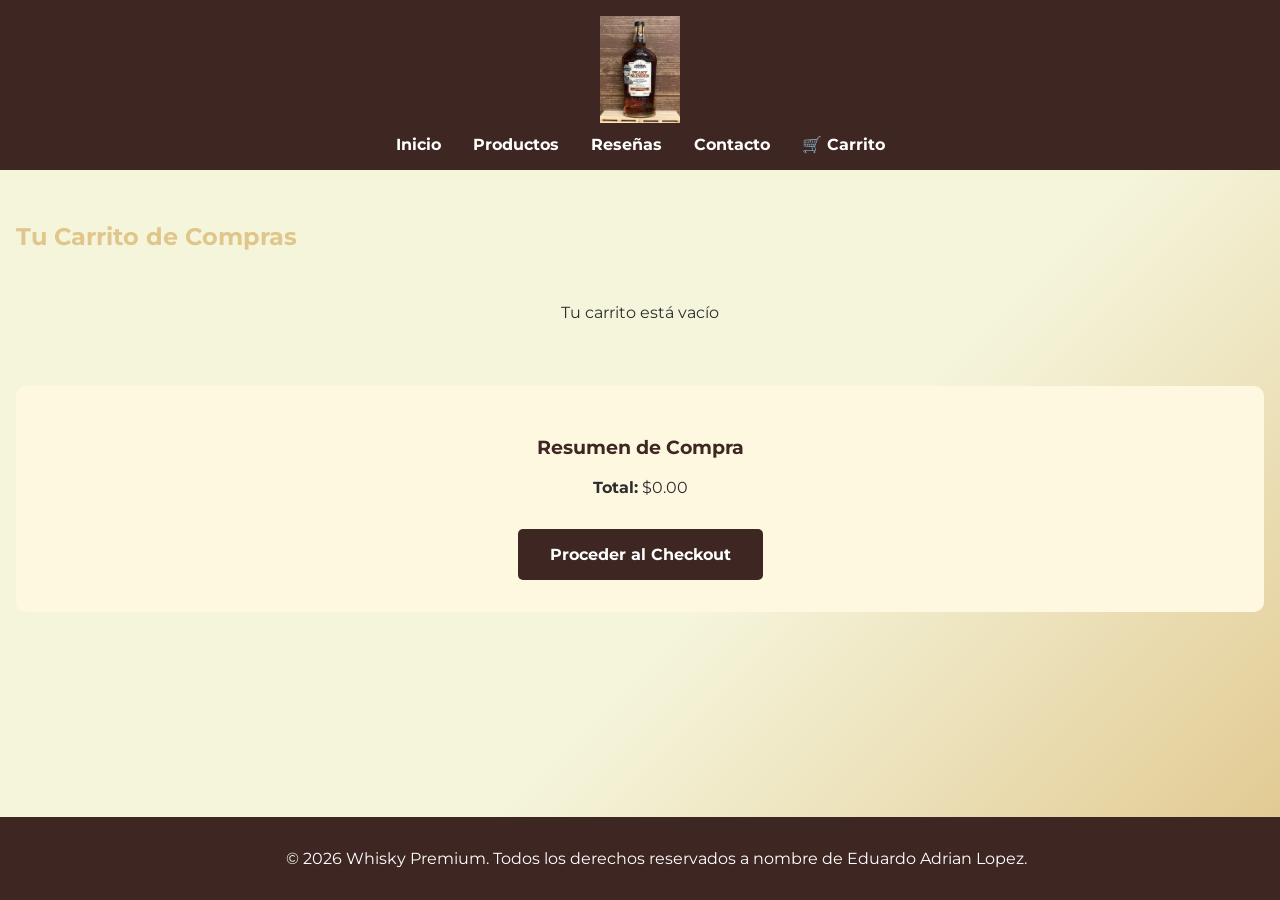
==== carrito.html @ 5b7b051d "subiendo los archivos subiendo los archivos" ====
<!DOCTYPE html>
<html lang="es">
<head>
    <meta charset="UTF-8">
    <meta name="description" content="Carrito de compras - Whisky Premium. Revisa y edita tus productos seleccionados.">
    <meta name="viewport" content="width=device-width, initial-scale=1.0">
    <title>Carrito | Whisky Premium</title>
    <link rel="icon" href="img/logo.png" type="image/png">
    <link rel="stylesheet" href="css/styles.css">
</head>
<body>
    <a class="skip-link" href="#main">Saltar al contenido</a>
    <header>
        <a href="index.html"><img src="img/logo.png" alt="Logo Whisky" class="logo"></a>
        <nav aria-label="Menú principal">
            <ul>
                <li><a href="inicio.html">Inicio</a></li>
                <li><a href="productos.html">Productos</a></li>
                <li><a href="resenas.html">Reseñas</a></li>
                <li><a href="contacto.html">Contacto</a></li>
                <li><a href="carrito.html" class="cart-link">🛒 Carrito <span id="cart-count" style="display: none;"></span></a></li>
            </ul>
        </nav>
    </header>
    <main id="main" role="main">
        <section class="carrito">
            <h2 style="color: #e0c68b;">Tu Carrito de Compras</h2>
            <div id="cart-items" class="cart-container"></div>

            <div class="cart-summary" style="margin-top: 2rem; padding: 2rem; background: #fff8e1; border-radius: 10px;">
                <h3 style="color: #3e2723;">Resumen de Compra</h3>
                <p><strong>Total:</strong> $<span id="cart-total">0.00</span></p>
                <a href="contacto.html" class="btn-checkout">Proceder al Checkout</a>
            </div>
        </section>
    </main>
    <footer>
        <p>&copy; 2026 Whisky Premium. Todos los derechos reservados a nombre de Eduardo Adrian Lopez.</p>
    </footer>

    <!-- Scripts -->
    <script src="js/storage.js"></script>
    <script src="js/cart.js"></script>
    <script src="js/ui.js"></script>
    <script src="js/app.js"></script>
</body>
</html>
---- css/styles.css ----
@import url('https://fonts.googleapis.com/css2?family=Montserrat:wght@400;700&display=swap');

body {
    font-family: 'Montserrat', sans-serif;
    margin: 0;
    padding: 0;
    background: linear-gradient(135deg, #f5f5dc 60%, #e0c68b 100%);
    color: #2d2d2d;
    position: relative;
    overflow: hidden;
    display: flex;
    flex-direction: column;
    min-height: 100vh;
}
header {
    background: #3e2723;
    color: #fff;
    padding: 1rem 0;
    display: flex;
    flex-direction: column;
    align-items: center;
}
.logo {
    width: 80px;
    margin-bottom: 0.5rem;
}
nav ul {
    list-style: none;
    display: flex;
    gap: 2rem;
    padding: 0;
    margin: 0;
}
nav a {
    color: #fff;
    text-decoration: none;
    font-weight: 700;
    transition: color 0.3s;
}
nav a:hover {
    color: #e0c68b;
}
.hero {
    text-align: center;
    padding: 2rem 1rem;
    color: #fff;
}
.hero-img {
    width: 200px;
    border-radius: 10px;
    margin-top: 1rem;
    box-shadow: 0 4px 16px rgba(0,0,0,0.2);
}
.productos {
    padding: 2rem 1rem;
}
.productos-flex {
    display: flex;
    flex-wrap: wrap;
    gap: 2rem;
    justify-content: center;
}
.card {
    background: #fff;
    border-radius: 10px;
    box-shadow: 0 2px 8px rgba(0,0,0,0.1);
    padding: 1rem;
    width: 220px;
    text-align: center;
    transition: transform 0.2s;
}
.card:hover {
    transform: translateY(-5px) scale(1.03);
}
.card img {
    width: 100%;
    border-radius: 8px;
}
.resenas {
    padding: 2rem 1rem;
}
.resenas-grid {
    display: grid;
    grid-template-columns: repeat(auto-fit, minmax(220px, 1fr));
    gap: 1.5rem;
}
.resena {
    background: #fff8e1;
    border-left: 5px solid #e0c68b;
    padding: 1rem;
    border-radius: 8px;
    font-style: italic;
}
.multimedia {
    padding: 2rem 1rem;
    text-align: center;
}
.contacto {
    padding: 2rem 1rem;
}
.contacto form {
    display: flex;
    flex-direction: column;
    gap: 1rem;
    max-width: 400px;
    margin: 0 auto;
}
.contacto input, .contacto textarea {
    padding: 0.5rem;
    border: 1px solid #e0c68b;
    border-radius: 5px;
    font-size: 1rem;
}
.contacto button {
    background: #3e2723;
    color: #fff;
    border: none;
    padding: 0.7rem;
    border-radius: 5px;
    font-weight: bold;
    cursor: pointer;
    transition: background 0.3s;
}
.contacto button:hover {
    background: #e0c68b;
    color: #3e2723;
}
footer {
    display: flex;
    flex-direction: column;
    align-items: center;
    justify-content: center;
    background: #3e2723;
    color: #fff;
    text-align: center;
    padding: 1rem;
    margin-top: auto;
    width: 100%;
}

.video-background {
    position: fixed;
    top: 0;
    left: 0;
    width: 100%;
    height: 100%;
    object-fit: cover;
    z-index: -1;
    opacity: 0.5; /* Ajusta la opacidad según sea necesario */
}
@media (max-width: 900px) {
    .productos-flex {
        flex-direction: column;
        align-items: center;
    }
    footer {
        padding: 1rem;
        font-size: 0.9rem;
    }
}
@media (max-width: 600px) {
    nav ul {
        flex-direction: column;
        gap: 1rem;
    }
    .hero-img {
        width: 100%;
        max-width: 300px;
    }
    .contacto form {
        width: 100%;
    }
    footer {
        flex-direction: column;
        padding: 0.5rem;
        font-size: 0.8rem;
    }
}
/* Enlace para saltar al contenido - accesibilidad */
.skip-link {
    position: absolute;
    left: -999px;
    top: auto;
    width: 1px;
    height: 1px;
    overflow: hidden;
}
.skip-link:focus {
    left: 1rem;
    top: 1rem;
    width: auto;
    height: auto;
    background: #fff8e1;
    padding: 0.5rem;
    border-radius: 4px;
    z-index: 1000;
    color: #3e2723;
    text-decoration: none;
}

/* Estilos para carrito */
.cart-link {
    position: relative;
}
#cart-count {
    position: absolute;
    top: -8px;
    right: -8px;
    background: #f44336;
    color: white;
    border-radius: 50%;
    width: 20px;
    height: 20px;
    display: flex;
    align-items: center;
    justify-content: center;
    font-size: 0.75rem;
    font-weight: bold;
}
.carrito {
    padding: 2rem 1rem;
}
.cart-container {
    max-width: 800px;
    margin: 0 auto;
}
.cart-item {
    display: flex;
    align-items: center;
    gap: 1rem;
    background: #fff;
    padding: 1rem;
    border-radius: 8px;
    margin-bottom: 1rem;
    box-shadow: 0 2px 8px rgba(0,0,0,0.1);
}
.cart-item-info {
    flex: 1;
}
.cart-item-info h4 {
    margin: 0;
    color: #3e2723;
}
.cart-item-info p {
    margin: 0.5rem 0 0 0;
    color: #e0c68b;
    font-weight: bold;
}
.cart-item-controls {
    display: flex;
    align-items: center;
    gap: 0.5rem;
}
.btn-qty {
    background: #3e2723;
    color: #fff;
    border: none;
    width: 30px;
    height: 30px;
    border-radius: 4px;
    cursor: pointer;
    font-weight: bold;
    transition: background 0.3s;
}
.btn-qty:hover {
    background: #e0c68b;
    color: #3e2723;
}
.btn-remove {
    background: #f44336;
    color: #fff;
    border: none;
    padding: 0.5rem 1rem;
    border-radius: 4px;
    cursor: pointer;
    transition: background 0.3s;
}
.btn-remove:hover {
    background: #da190b;
}
.cart-item-total {
    font-weight: bold;
    color: #3e2723;
    min-width: 100px;
    text-align: right;
}
.btn-agregar {
    background: #3e2723;
    color: #fff;
    border: none;
    padding: 0.7rem 1rem;
    border-radius: 5px;
    font-weight: bold;
    cursor: pointer;
    width: 100%;
    transition: background 0.3s;
    margin-top: 0.5rem;
}
.btn-agregar:hover {
    background: #e0c68b;
    color: #3e2723;
}
.btn-checkout {
    display: inline-block;
    background: #3e2723;
    color: #fff;
    padding: 1rem 2rem;
    border-radius: 5px;
    text-decoration: none;
    font-weight: bold;
    transition: background 0.3s;
    margin-top: 1rem;
}
.btn-checkout:hover {
    background: #e0c68b;
    color: #3e2723;
}
.cart-summary {
    text-align: center;
}

@media (max-width: 768px) {
    .cart-item {
        flex-direction: column;
        text-align: center;
    }
    .cart-item-controls {
        justify-content: center;
        width: 100%;
    }
    .cart-item-total {
        text-align: center;
    }
}
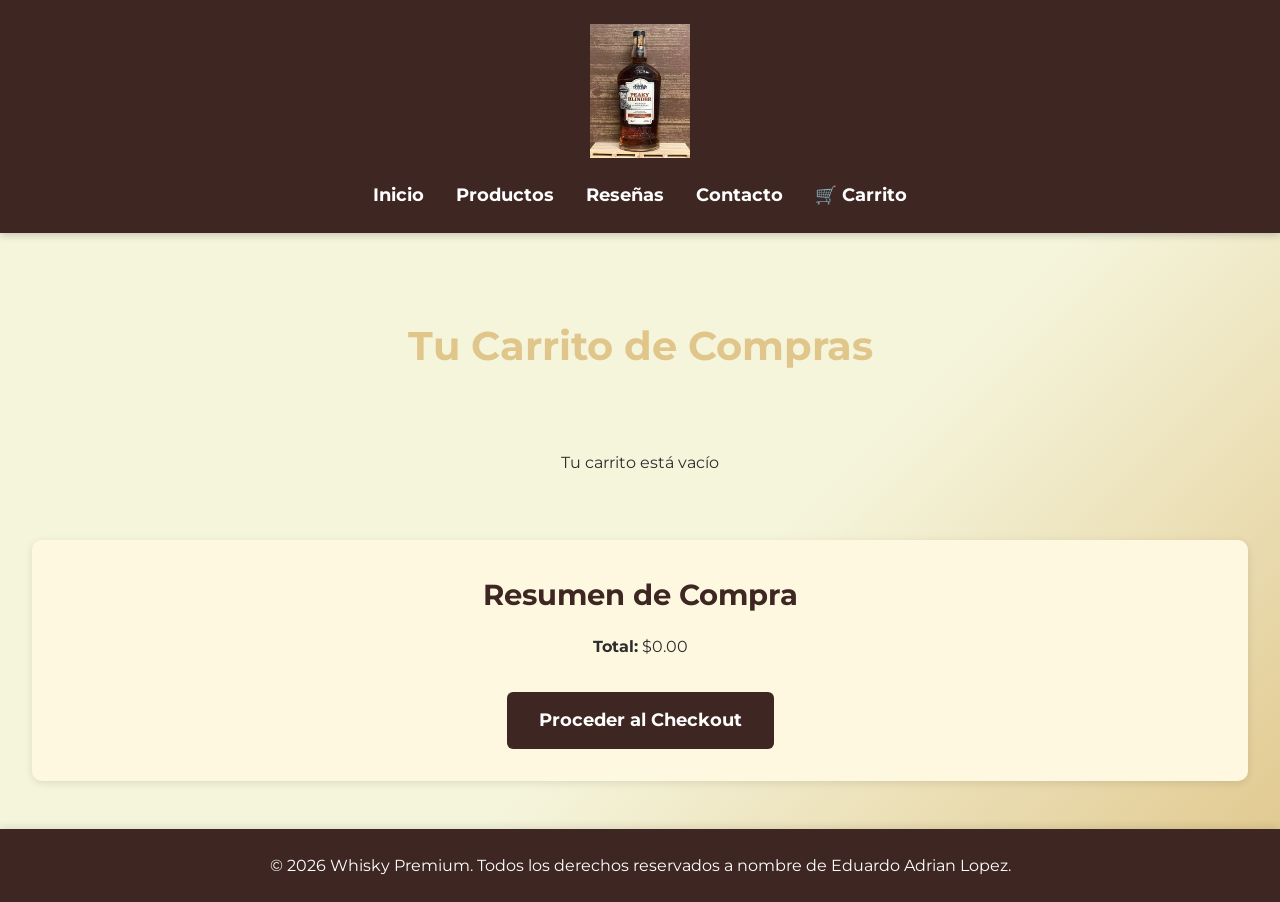
==== commit fed25c40: "parte responsiva responsive faltante." ====
--- a/carrito.html
+++ b/carrito.html
@@ -6,10 +6,14 @@
     <meta name="viewport" content="width=device-width, initial-scale=1.0">
     <title>Carrito | Whisky Premium</title>
     <link rel="icon" href="img/logo.png" type="image/png">
-    <link rel="stylesheet" href="css/styles.css">
+    <link rel="stylesheet" href="css/styles-responsive.css">
 </head>
 <body>
     <a class="skip-link" href="#main">Saltar al contenido</a>
+    <video class="video-background" autoplay muted loop playsinline>
+        <source src="img/video.mp4" type="video/mp4">
+        Tu navegador no soporta el video.
+    </video>
     <header>
         <a href="index.html"><img src="img/logo.png" alt="Logo Whisky" class="logo"></a>
         <nav aria-label="Menú principal">
--- a/css/styles-responsive.css
+++ b/css/styles-responsive.css
@@ -0,0 +1,844 @@
+@import url('https://fonts.googleapis.com/css2?family=Montserrat:wght@400;700&display=swap');
+
+/* ==================== VARIABLES Y RESET ==================== */
+:root {
+    --color-primary: #3e2723;
+    --color-accent: #e0c68b;
+    --color-background: #f5f5dc;
+    --color-text: #2d2d2d;
+    --color-white: #fff;
+    --color-error: #f44336;
+    --color-error-dark: #da190b;
+    --color-review-bg: #fff8e1;
+    --shadow-light: 0 2px 8px rgba(0,0,0,0.1);
+    --shadow-medium: 0 4px 16px rgba(0,0,0,0.2);
+    --transition: 0.3s ease;
+}
+
+* {
+    box-sizing: border-box;
+}
+
+html {
+    scroll-behavior: smooth;
+    font-size: 16px;
+}
+
+/* ==================== BODY ==================== */
+body {
+    font-family: 'Montserrat', sans-serif;
+    margin: 0;
+    padding: 0;
+    background: linear-gradient(135deg, var(--color-background) 60%, var(--color-accent) 100%);
+    color: var(--color-text);
+    position: relative;
+    overflow-x: hidden;
+    display: flex;
+    flex-direction: column;
+    min-height: 100vh;
+    line-height: 1.6;
+}
+
+/* ==================== HEADER Y NAVEGACIÓN ==================== */
+header {
+    background: var(--color-primary);
+    color: var(--color-white);
+    padding: 1.5rem 1rem;
+    display: flex;
+    flex-direction: column;
+    align-items: center;
+    gap: 1rem;
+    box-shadow: 0 2px 8px rgba(0,0,0,0.2);
+    z-index: 100;
+}
+
+header h1 {
+    margin: 0;
+    font-size: clamp(1.5rem, 5vw, 2.5rem);
+    text-align: center;
+}
+
+.logo {
+    width: clamp(60px, 12vw, 100px);
+    height: auto;
+    transition: transform var(--transition);
+}
+
+.logo:hover {
+    transform: scale(1.05);
+}
+
+nav ul {
+    list-style: none;
+    display: flex;
+    flex-wrap: wrap;
+    gap: clamp(0.75rem, 3vw, 2rem);
+    padding: 0;
+    margin: 0;
+    justify-content: center;
+}
+
+nav a {
+    color: var(--color-white);
+    text-decoration: none;
+    font-weight: 700;
+    font-size: clamp(0.9rem, 2.5vw, 1.1rem);
+    transition: color var(--transition), text-shadow var(--transition);
+    white-space: nowrap;
+}
+
+nav a:hover,
+nav a:focus {
+    color: var(--color-accent);
+    outline: none;
+}
+
+/* ==================== MAIN CONTENT ==================== */
+main {
+    flex: 1;
+    display: flex;
+    flex-direction: column;
+}
+
+/* ==================== HERO SECTION ==================== */
+.hero {
+    text-align: center;
+    padding: clamp(1.5rem, 8vw, 3rem) clamp(1rem, 5vw, 2rem);
+    color: var(--color-white);
+    animation: fadeIn 0.8s ease-in;
+}
+
+.hero p {
+    font-size: clamp(1rem, 3vw, 1.5rem);
+    margin: 0 0 1.5rem 0;
+    color: var(--color-accent);
+}
+
+.hero-img {
+    width: 100%;
+    max-width: 300px;
+    height: auto;
+    border-radius: 10px;
+    box-shadow: var(--shadow-medium);
+    animation: slideUp 0.8s ease-out;
+}
+
+/* ==================== SECCIÓN PRODUCTOS ==================== */
+.productos {
+    padding: clamp(1.5rem, 6vw, 3rem) clamp(1rem, 5vw, 2rem);
+}
+
+.productos h2,
+.resenas h2,
+.contacto h2,
+.multimedia h2,
+.carrito h2 {
+    text-align: center;
+    font-size: clamp(1.5rem, 4vw, 2.5rem);
+    color: var(--color-primary);
+    margin-bottom: clamp(1.5rem, 4vw, 2.5rem);
+}
+
+.productos-flex {
+    display: flex;
+    flex-wrap: wrap;
+    gap: clamp(1.5rem, 4vw, 2.5rem);
+    justify-content: center;
+}
+
+.card {
+    background: var(--color-white);
+    border-radius: 12px;
+    box-shadow: var(--shadow-light);
+    padding: clamp(1rem, 3vw, 1.5rem);
+    width: 100%;
+    max-width: 220px;
+    text-align: center;
+    transition: transform var(--transition), box-shadow var(--transition);
+    display: flex;
+    flex-direction: column;
+}
+
+.card:hover {
+    transform: translateY(-5px) scale(1.03);
+    box-shadow: var(--shadow-medium);
+}
+
+.card img {
+    width: 100%;
+    height: auto;
+    border-radius: 8px;
+    margin-bottom: 0.75rem;
+    object-fit: cover;
+}
+
+.card h3,
+.card h4 {
+    margin: 0.5rem 0;
+    color: var(--color-primary);
+    font-size: clamp(0.95rem, 2.5vw, 1.2rem);
+}
+
+.card p {
+    margin: 0.5rem 0;
+    color: var(--color-text);
+    font-size: clamp(0.85rem, 2vw, 1rem);
+}
+
+/* ==================== RESEÑAS ==================== */
+.resenas {
+    padding: clamp(1.5rem, 6vw, 3rem) clamp(1rem, 5vw, 2rem);
+}
+
+.resenas-grid {
+    display: grid;
+    grid-template-columns: repeat(auto-fit, minmax(250px, 1fr));
+    gap: clamp(1.5rem, 4vw, 2rem);
+}
+
+.resena {
+    background: var(--color-review-bg);
+    border-left: 5px solid var(--color-accent);
+    padding: clamp(1rem, 3vw, 1.5rem);
+    border-radius: 8px;
+    font-style: italic;
+    transition: transform var(--transition), box-shadow var(--transition);
+}
+
+.resena:hover {
+    transform: translateY(-3px);
+    box-shadow: var(--shadow-light);
+}
+
+.resena p {
+    margin: 0 0 0.5rem 0;
+}
+
+.resena-autor {
+    font-weight: 700;
+    font-style: normal;
+    color: var(--color-primary);
+    font-size: clamp(0.9rem, 2vw, 1rem);
+}
+
+/* ==================== MULTIMEDIA ==================== */
+.multimedia {
+    padding: clamp(1.5rem, 6vw, 3rem) clamp(1rem, 5vw, 2rem);
+    text-align: center;
+}
+
+.multimedia iframe,
+.multimedia video {
+    width: 100%;
+    max-width: 600px;
+    height: auto;
+    aspect-ratio: 16 / 9;
+    margin: 1rem auto;
+    border-radius: 12px;
+    box-shadow: var(--shadow-light);
+    display: block;
+}
+
+/* ==================== VIDEO BACKGROUND ==================== */
+.video-background {
+    position: fixed;
+    top: 0;
+    left: 0;
+    width: 100%;
+    height: 100%;
+    object-fit: cover;
+    z-index: -1;
+    opacity: 0.5;
+    pointer-events: none;
+}
+
+/* ==================== FORMULARIO CONTACTO ==================== */
+.contacto {
+    padding: clamp(1.5rem, 6vw, 3rem) clamp(1rem, 5vw, 2rem);
+}
+
+.contacto form {
+    display: flex;
+    flex-direction: column;
+    gap: clamp(0.75rem, 2vw, 1.25rem);
+    max-width: 500px;
+    margin: 0 auto;
+    width: 100%;
+}
+
+.contacto input,
+.contacto textarea,
+.contacto select {
+    padding: clamp(0.5rem, 1.5vw, 0.8rem);
+    border: 2px solid var(--color-accent);
+    border-radius: 6px;
+    font-size: 1rem;
+    font-family: inherit;
+    transition: border-color var(--transition), box-shadow var(--transition);
+    width: 100%;
+}
+
+.contacto input:focus,
+.contacto textarea:focus,
+.contacto select:focus {
+    outline: none;
+    border-color: var(--color-primary);
+    box-shadow: 0 0 0 3px rgba(62, 39, 35, 0.1);
+}
+
+.contacto textarea {
+    resize: vertical;
+    min-height: 120px;
+}
+
+.contacto button {
+    background: var(--color-primary);
+    color: var(--color-white);
+    border: none;
+    padding: clamp(0.6rem, 1.5vw, 0.9rem);
+    border-radius: 6px;
+    font-weight: bold;
+    cursor: pointer;
+    transition: background var(--transition), transform var(--transition);
+    font-size: clamp(0.95rem, 2vw, 1.1rem);
+}
+
+.contacto button:hover,
+.contacto button:focus {
+    background: var(--color-accent);
+    color: var(--color-primary);
+    transform: translateY(-2px);
+    outline: none;
+}
+
+/* ==================== PÁGINA DE GRACIAS ==================== */
+.gracias {
+    text-align: center;
+    padding: clamp(2rem, 8vw, 4rem) clamp(1rem, 5vw, 2rem);
+    min-height: 50vh;
+    display: flex;
+    flex-direction: column;
+    align-items: center;
+    justify-content: center;
+}
+
+.gracias h2 {
+    font-size: clamp(1.8rem, 5vw, 2.8rem);
+    margin: 0 0 1.5rem 0;
+}
+
+.gracias p {
+    font-size: clamp(1rem, 3vw, 1.3rem);
+    margin: 0.5rem 0;
+}
+
+/* ==================== CARRITO ==================== */
+.carrito {
+    padding: clamp(1.5rem, 6vw, 3rem) clamp(1rem, 5vw, 2rem);
+    flex: 1;
+}
+
+.cart-container {
+    max-width: 900px;
+    margin: 0 auto;
+    width: 100%;
+}
+
+.cart-item {
+    display: flex;
+    align-items: center;
+    gap: clamp(1rem, 3vw, 1.5rem);
+    background: var(--color-white);
+    padding: clamp(1rem, 2vw, 1.5rem);
+    border-radius: 10px;
+    margin-bottom: clamp(1rem, 2vw, 1.5rem);
+    box-shadow: var(--shadow-light);
+    flex-wrap: wrap;
+}
+
+.cart-item-img {
+    width: 80px;
+    height: 80px;
+    object-fit: cover;
+    border-radius: 8px;
+    flex-shrink: 0;
+}
+
+.cart-item-info {
+    flex: 1;
+    min-width: 150px;
+}
+
+.cart-item-info h4 {
+    margin: 0;
+    color: var(--color-primary);
+    font-size: clamp(0.95rem, 2vw, 1.1rem);
+}
+
+.cart-item-info p {
+    margin: 0.5rem 0 0 0;
+    color: var(--color-accent);
+    font-weight: bold;
+    font-size: clamp(0.9rem, 1.5vw, 1rem);
+}
+
+.cart-item-controls {
+    display: flex;
+    align-items: center;
+    gap: 0.5rem;
+    flex-wrap: wrap;
+    justify-content: center;
+}
+
+.btn-qty {
+    background: var(--color-primary);
+    color: var(--color-white);
+    border: none;
+    width: 36px;
+    height: 36px;
+    border-radius: 6px;
+    cursor: pointer;
+    font-weight: bold;
+    transition: background var(--transition);
+    font-size: 1rem;
+}
+
+.btn-qty:hover,
+.btn-qty:focus {
+    background: var(--color-accent);
+    color: var(--color-primary);
+    outline: none;
+}
+
+.btn-remove {
+    background: var(--color-error);
+    color: var(--color-white);
+    border: none;
+    padding: 0.5rem 1rem;
+    border-radius: 6px;
+    cursor: pointer;
+    transition: background var(--transition);
+    font-weight: 600;
+    font-size: clamp(0.85rem, 1.5vw, 0.95rem);
+}
+
+.btn-remove:hover,
+.btn-remove:focus {
+    background: var(--color-error-dark);
+    outline: none;
+}
+
+.cart-item-total {
+    font-weight: bold;
+    color: var(--color-primary);
+    min-width: 80px;
+    text-align: right;
+    font-size: clamp(0.95rem, 2vw, 1.1rem);
+}
+
+.cart-summary {
+    text-align: center;
+    margin-top: clamp(1.5rem, 4vw, 2.5rem);
+    background: var(--color-white);
+    padding: clamp(1rem, 3vw, 2rem);
+    border-radius: 12px;
+    box-shadow: var(--shadow-light);
+}
+
+.cart-summary h3 {
+    font-size: clamp(1.2rem, 3vw, 1.8rem);
+    color: var(--color-primary);
+    margin: 0 0 1rem 0;
+}
+
+.total-amount {
+    font-size: clamp(1.5rem, 4vw, 2.2rem);
+    color: var(--color-accent);
+    font-weight: 700;
+    margin-bottom: 1rem;
+}
+
+.btn-agregar,
+.btn-checkout {
+    background: var(--color-primary);
+    color: var(--color-white);
+    border: none;
+    padding: clamp(0.6rem, 1.5vw, 0.9rem) clamp(1rem, 3vw, 2rem);
+    border-radius: 6px;
+    font-weight: bold;
+    cursor: pointer;
+    text-decoration: none;
+    transition: background var(--transition), transform var(--transition);
+    display: inline-block;
+    font-size: clamp(0.95rem, 2vw, 1.1rem);
+    margin-top: clamp(0.5rem, 1.5vw, 1rem);
+}
+
+.btn-agregar {
+    width: 100%;
+    margin-top: 0.75rem;
+}
+
+.btn-agregar:hover,
+.btn-agregar:focus,
+.btn-checkout:hover,
+.btn-checkout:focus {
+    background: var(--color-accent);
+    color: var(--color-primary);
+    transform: translateY(-2px);
+    outline: none;
+}
+
+/* ==================== FOOTER ==================== */
+footer {
+    display: flex;
+    flex-direction: column;
+    align-items: center;
+    justify-content: center;
+    background: var(--color-primary);
+    color: var(--color-white);
+    text-align: center;
+    padding: clamp(1rem, 3vw, 1.5rem);
+    margin-top: auto;
+    width: 100%;
+    gap: 0.5rem;
+    font-size: clamp(0.85rem, 2vw, 1rem);
+    box-shadow: 0 -2px 8px rgba(0,0,0,0.1);
+}
+
+footer p {
+    margin: 0;
+}
+
+/* ==================== ACCESIBILIDAD ==================== */
+.skip-link {
+    position: absolute;
+    left: -999px;
+    top: auto;
+    width: 1px;
+    height: 1px;
+    overflow: hidden;
+}
+
+.skip-link:focus {
+    left: 1rem;
+    top: 1rem;
+    width: auto;
+    height: auto;
+    background: var(--color-review-bg);
+    padding: 0.75rem 1rem;
+    border-radius: 4px;
+    z-index: 1000;
+    color: var(--color-primary);
+    text-decoration: none;
+    font-weight: bold;
+}
+
+/* ==================== CARRITO (BADGE) ==================== */
+.cart-link {
+    position: relative;
+    display: inline-flex;
+    align-items: center;
+    gap: 0.5rem;
+}
+
+#cart-count {
+    position: absolute;
+    top: -8px;
+    right: -12px;
+    background: var(--color-error);
+    color: var(--color-white);
+    border-radius: 50%;
+    min-width: 24px;
+    height: 24px;
+    display: flex;
+    align-items: center;
+    justify-content: center;
+    font-size: 0.75rem;
+    font-weight: bold;
+    padding: 0 4px;
+}
+
+/* ==================== ANIMACIONES ==================== */
+@keyframes fadeIn {
+    from {
+        opacity: 0;
+    }
+    to {
+        opacity: 1;
+    }
+}
+
+@keyframes slideUp {
+    from {
+        opacity: 0;
+        transform: translateY(30px);
+    }
+    to {
+        opacity: 1;
+        transform: translateY(0);
+    }
+}
+
+/* ==================== MEDIA QUERIES ==================== */
+
+/* Móviles muy pequeños (320px - 479px) */
+@media (max-width: 479px) {
+    header {
+        padding: 1rem 0.75rem;
+        gap: 0.75rem;
+    }
+
+    nav ul {
+        gap: 0.5rem;
+    }
+
+    nav a {
+        font-size: 0.85rem;
+    }
+
+    .productos-flex {
+        gap: 1rem;
+    }
+
+    .card {
+        max-width: 100%;
+        min-width: 280px;
+    }
+
+    .cart-item {
+        flex-direction: column;
+        text-align: center;
+    }
+
+    .cart-item-img {
+        width: 100px;
+        height: 100px;
+    }
+
+    .cart-item-controls {
+        width: 100%;
+        justify-content: center;
+    }
+
+    .cart-item-total {
+        width: 100%;
+        text-align: center;
+    }
+
+    .resenas-grid {
+        grid-template-columns: 1fr;
+    }
+}
+
+/* Móviles y tablets pequeñas (480px - 767px) */
+@media (max-width: 767px) {
+    header {
+        padding: 1.25rem 1rem;
+    }
+
+    nav ul {
+        gap: 1rem;
+        flex-direction: row;
+    }
+
+    .hero {
+        padding: 2rem 1rem;
+    }
+
+    .hero-img {
+        max-width: 250px;
+    }
+
+    .productos-flex {
+        gap: 1.25rem;
+    }
+
+    .card {
+        max-width: 100%;
+        min-width: 260px;
+    }
+
+    .contacto form {
+        max-width: 100%;
+    }
+
+    .cart-item {
+        flex-direction: column;
+        text-align: center;
+    }
+
+    .cart-item-controls {
+        width: 100%;
+        flex-direction: row;
+        justify-content: center;
+    }
+
+    .cart-item-total {
+        width: 100%;
+        text-align: center;
+    }
+
+    .resenas-grid {
+        grid-template-columns: repeat(auto-fit, minmax(200px, 1fr));
+    }
+}
+
+/* Tablets (768px - 1023px) */
+@media (max-width: 1023px) {
+    header {
+        padding: 1.5rem 1rem;
+    }
+
+    nav ul {
+        gap: 1.5rem;
+    }
+
+    .productos-flex {
+        gap: 1.75rem;
+        justify-content: space-around;
+    }
+
+    .card {
+        max-width: 200px;
+        min-width: 180px;
+    }
+
+    .resenas-grid {
+        grid-template-columns: repeat(auto-fit, minmax(220px, 1fr));
+    }
+
+    .cart-item {
+        flex-direction: column;
+    }
+
+    .cart-item-controls {
+        flex-direction: row;
+        justify-content: center;
+        width: 100%;
+    }
+}
+
+/* Desktops (1024px - 1439px) */
+@media (min-width: 1024px) {
+    .productos-flex {
+        justify-content: center;
+    }
+
+    .card {
+        max-width: 240px;
+        min-width: 220px;
+    }
+
+    .resenas-grid {
+        grid-template-columns: repeat(auto-fit, minmax(280px, 1fr));
+    }
+
+    .cart-item {
+        flex-wrap: nowrap;
+    }
+}
+
+/* Desktops grandes (1440px+) */
+@media (min-width: 1440px) {
+    :root {
+        font-size: 17px;
+    }
+
+    .container {
+        max-width: 1400px;
+        margin: 0 auto;
+    }
+
+    .productos-flex {
+        gap: 2.5rem;
+    }
+
+    .card {
+        max-width: 260px;
+    }
+
+    .resenas-grid {
+        grid-template-columns: repeat(3, 1fr);
+    }
+}
+
+/* ==================== MODO OSCURO (OPCIONAL) ==================== */
+@media (prefers-color-scheme: dark) {
+    :root {
+        --color-background: #1a1a1a;
+        --color-text: #e0e0e0;
+        --color-white: #2a2a2a;
+        --color-review-bg: #3a3a3a;
+    }
+
+    body {
+        background: linear-gradient(135deg, #1a1a1a 60%, #3e3e3e 100%);
+    }
+
+    .card,
+    .cart-item,
+    .cart-summary {
+        background: #2a2a2a;
+        box-shadow: 0 2px 8px rgba(0,0,0,0.5);
+    }
+
+    .cart-summary {
+        background: #2a2a2a;
+    }
+
+    .resena {
+        background: #3a3a3a;
+    }
+}
+
+/* ==================== IMPRESIÓN ==================== */
+@media print {
+    header,
+    footer,
+    nav,
+    .cart-link,
+    button {
+        display: none;
+    }
+
+    body {
+        background: white;
+    }
+
+    .card,
+    .resena,
+    .cart-item {
+        page-break-inside: avoid;
+    }
+}
+
+/* ==================== SOPORTE TOUCH ==================== */
+@media (hover: none) and (pointer: coarse) {
+    button,
+    a,
+    .btn-qty,
+    .btn-remove {
+        min-height: 44px;
+        min-width: 44px;
+    }
+
+    nav a {
+        padding: 0.5rem;
+    }
+}
+
+/* ==================== ORIENTACIÓN LANDSCAPE ==================== */
+@media (orientation: landscape) and (max-height: 600px) {
+    header {
+        padding: 0.75rem;
+    }
+
+    .hero {
+        padding: 1rem;
+    }
+
+    nav ul {
+        gap: 1rem;
+    }
+}
